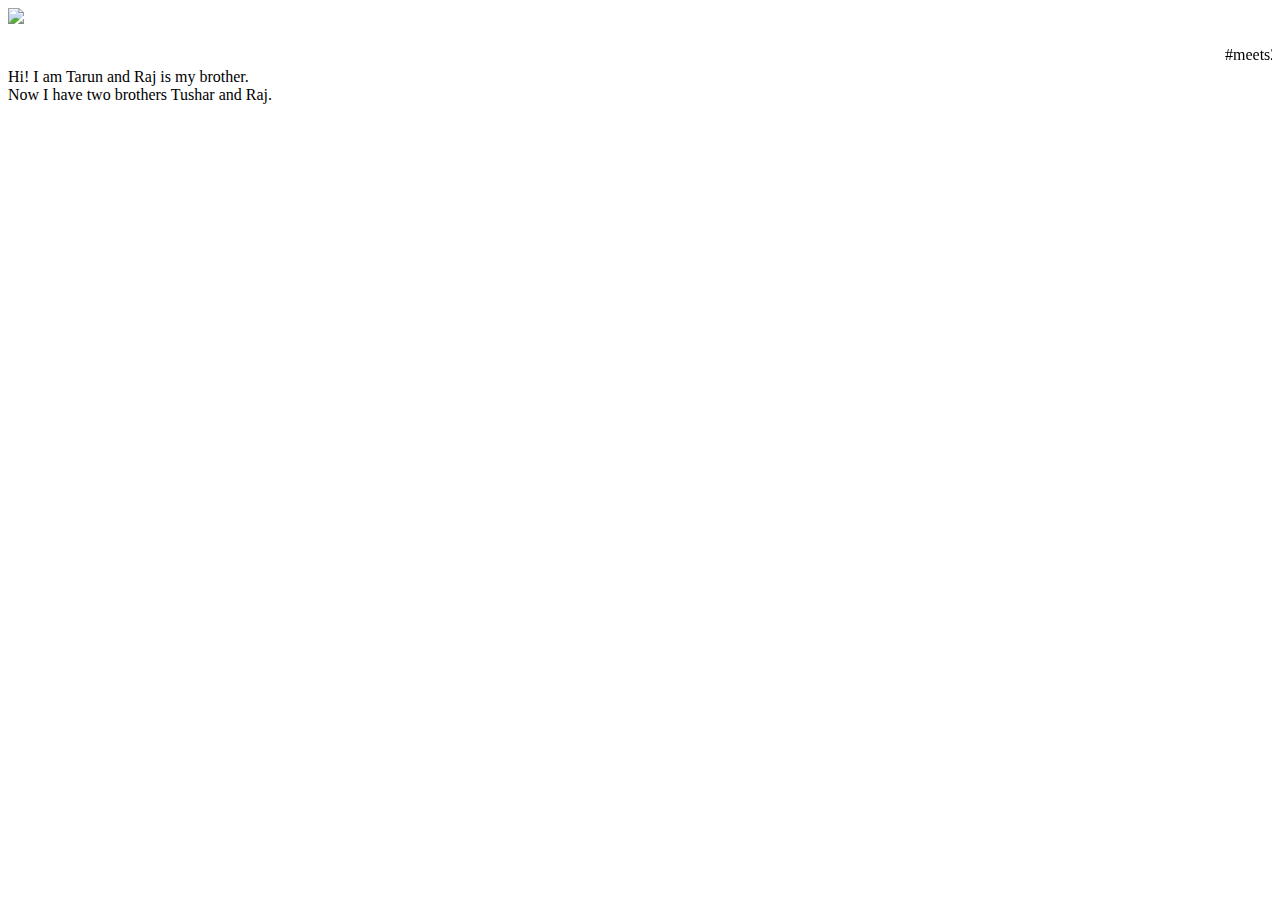
==== ui/index.html @ 754a25c7 "[imad-console] Updates ui/index.html" ====
<!doctype html>
<html>
    <head>
        <link href="/ui/style.css" rel="stylesheet" />
    </head>
    <body>
        <div class="center">
            <img src="/ui/madi.png" class="img-medium"/>
        </div>
        <br>
        <div class="center text-big bold">
            <marquee>
                #meets2tarun_first_site
            </marquee>
            Hi! I am Tarun and Raj is my brother.
            <br>
            Now I have two brothers Tushar and Raj.
        </div>
        <script type="text/javascript" src="/ui/main.js">
        </script>
    </body>
</html>
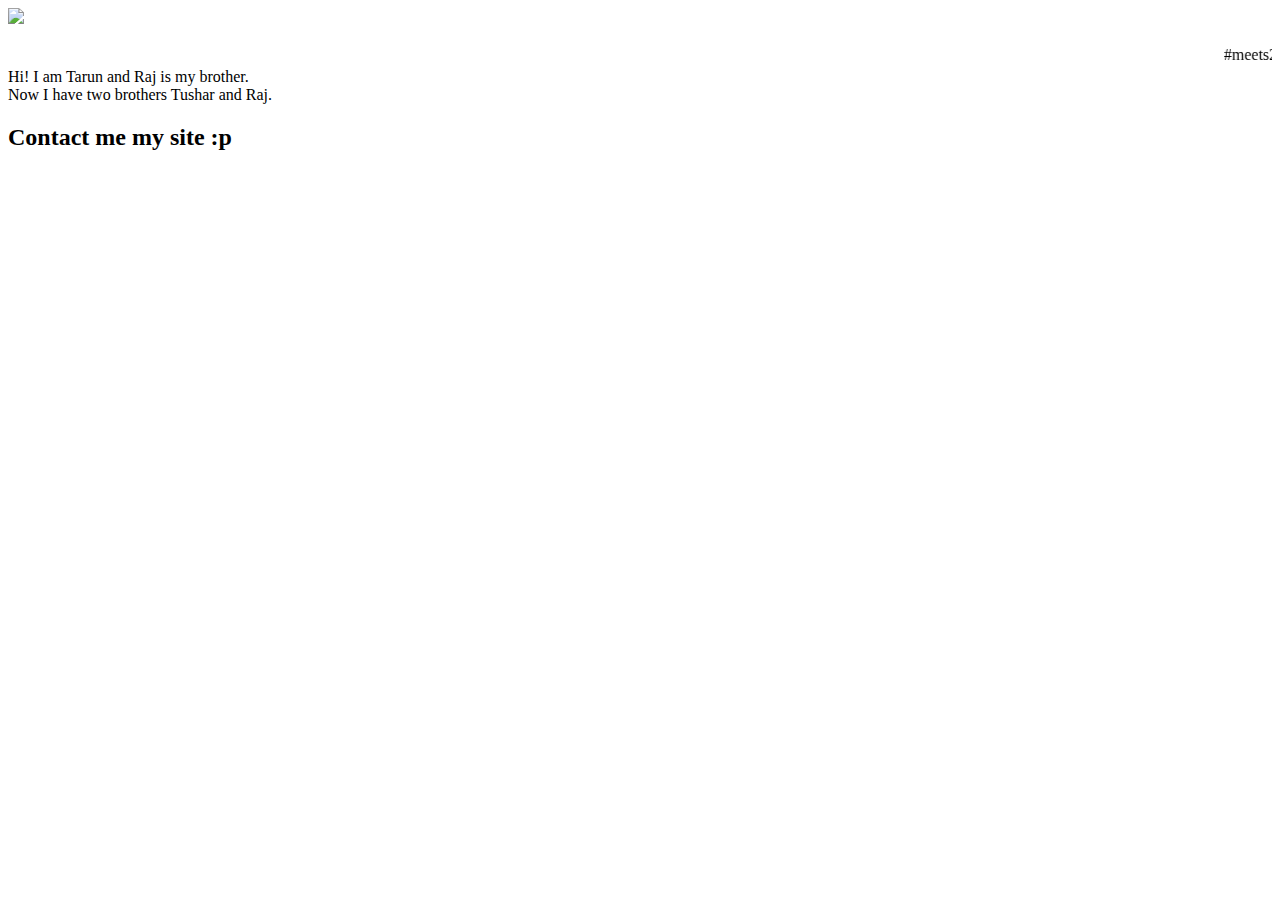
==== commit 11442850: "[imad-console] Updates ui/index.html" ====
--- a/ui/index.html
+++ b/ui/index.html
@@ -15,6 +15,14 @@
             Hi! I am Tarun and Raj is my brother.
             <br>
             Now I have two brothers Tushar and Raj.
+            <h2>
+               <b>
+                   Contact me
+                   </b>
+                   <ahref="google.co.in">
+                        my site :p
+               </ahref> 
+            <h2>
         </div>
         <script type="text/javascript" src="/ui/main.js">
         </script>
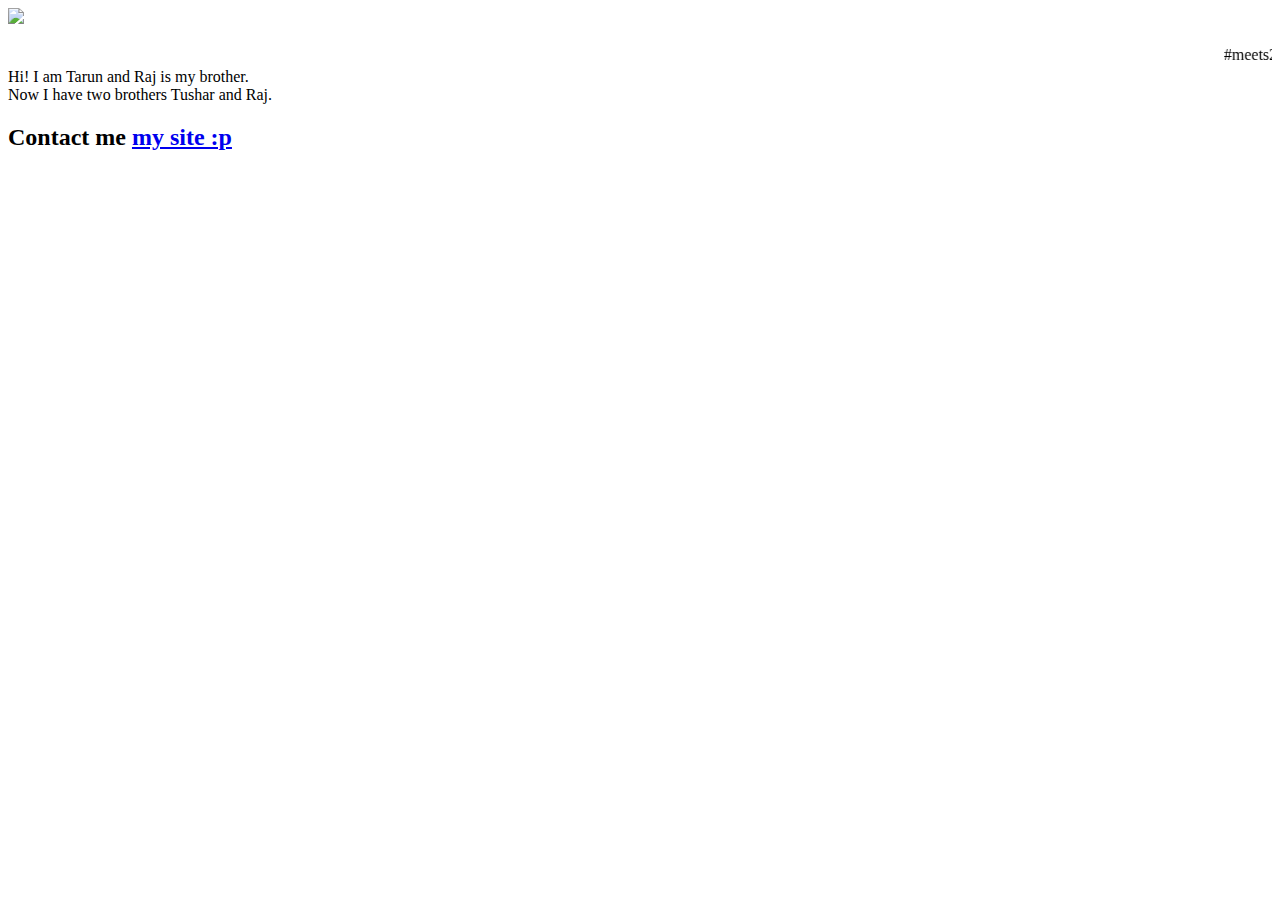
==== commit 9f1a233a: "[imad-console] Updates ui/index.html" ====
--- a/ui/index.html
+++ b/ui/index.html
@@ -19,10 +19,10 @@
                <b>
                    Contact me
                    </b>
-                   <ahref="google.co.in">
+                   <a href = "google.co.in">
                         my site :p
-               </ahref> 
-            <h2>
+               </a> 
+            </h2>
         </div>
         <script type="text/javascript" src="/ui/main.js">
         </script>
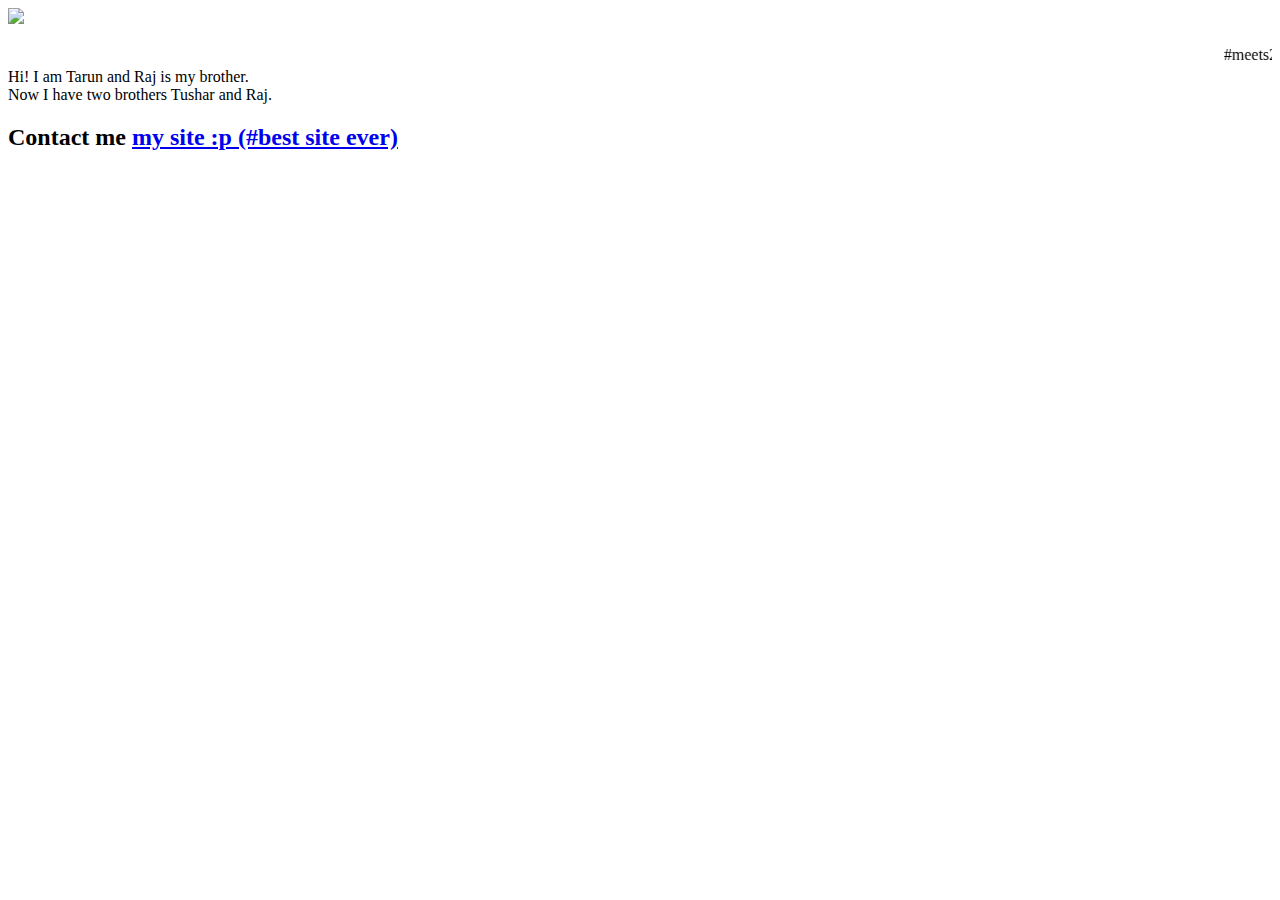
==== commit 98c4ff47: "[imad-console] Updates ui/index.html" ====
--- a/ui/index.html
+++ b/ui/index.html
@@ -19,8 +19,8 @@
                <b>
                    Contact me
                    </b>
-                   <a href = "google.co.in">
-                        my site :p
+                   <a href = "https://www.google.co.in">
+                        my site :p (#best site ever)
                </a> 
             </h2>
         </div>
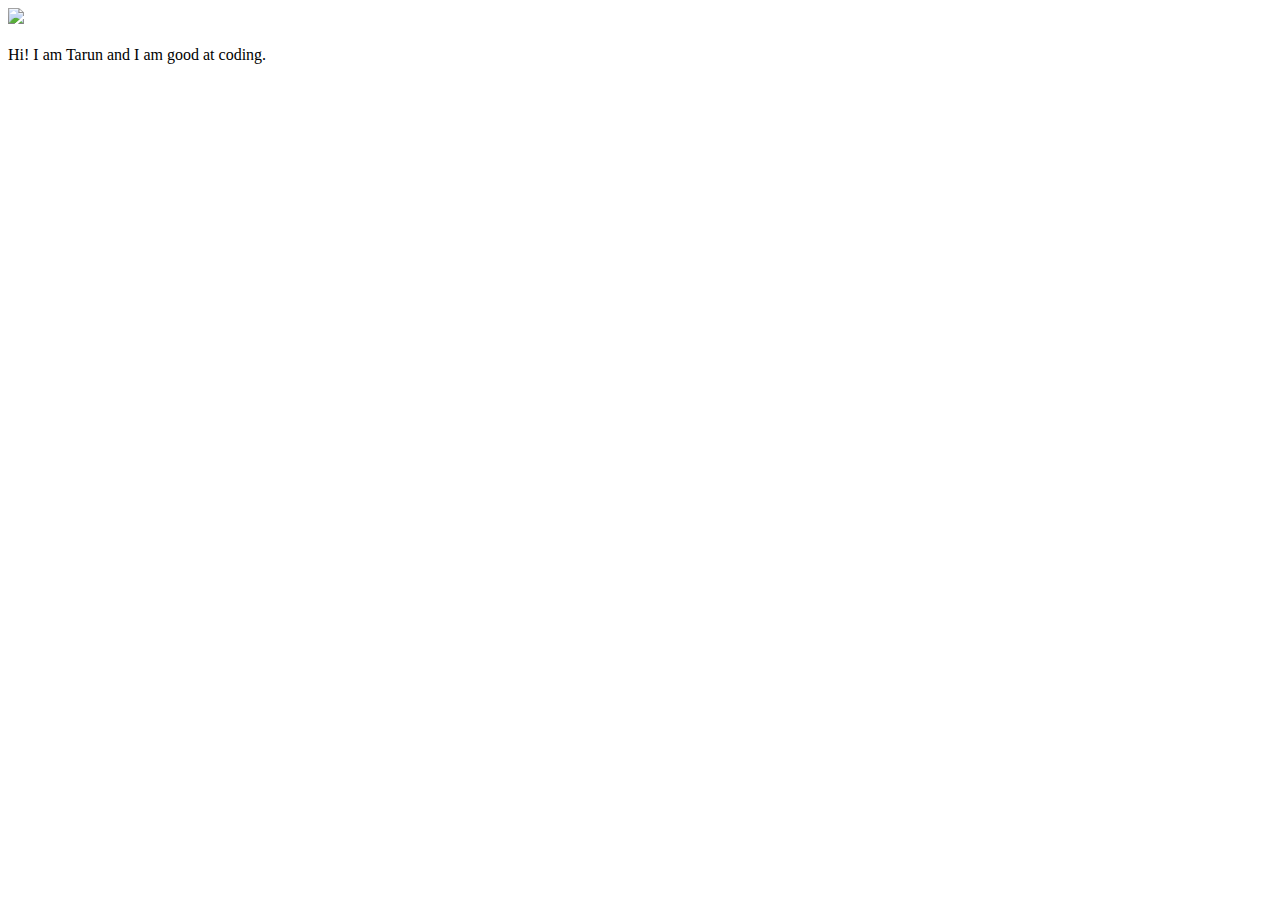
==== commit 12ce8343: "Made some changes locally" ====
--- a/ui/index.html
+++ b/ui/index.html
@@ -9,20 +9,7 @@
         </div>
         <br>
         <div class="center text-big bold">
-            <marquee>
-                #meets2tarun_first_site
-            </marquee>
-            Hi! I am Tarun and Raj is my brother.
-            <br>
-            Now I have two brothers Tushar and Raj.
-            <h2>
-               <b>
-                   Contact me
-                   </b>
-                   <a href = "https://www.google.co.in">
-                        my site :p (#best site ever)
-               </a> 
-            </h2>
+            Hi! I am Tarun and I am good at coding.
         </div>
         <script type="text/javascript" src="/ui/main.js">
         </script>
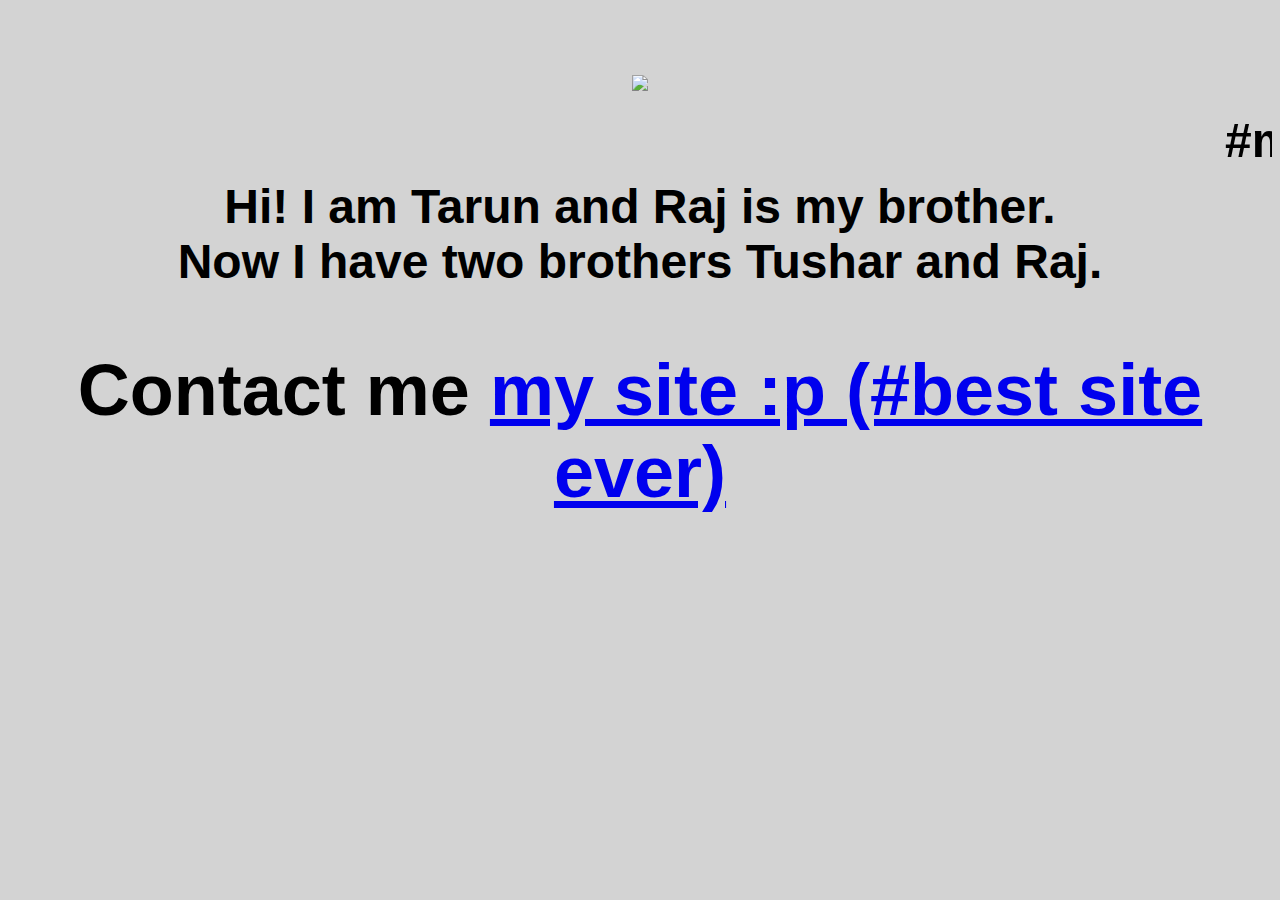
==== commit 34ee162a: "[imad-console] Updates ui/index.html" ====
--- a/ui/index.html
+++ b/ui/index.html
@@ -2,6 +2,9 @@
 <html>
     <head>
         <link href="/ui/style.css" rel="stylesheet" />
+         <title>
+            meets2tarun
+        </title>
     </head>
     <body>
         <div class="center">
@@ -9,8 +12,25 @@
         </div>
         <br>
         <div class="center text-big bold">
-            Hi! I am Tarun and I am good at coding.
+            <marquee>
+                #meets2tarun_first_site
+            </marquee>
+            Hi! I am Tarun and Raj is my brother.
+            <br>
+            Now I have two brothers Tushar and Raj.
+            <h2>
+               <b>
+                   Contact me
+                   </b>
+                   <a href = "https://www.google.co.in">
+                        my site :p (#best site ever)
+               </a> 
+            </h2>
         </div>
+        <script>
+        alert('Hi I am Tarun Kumar');
+            </script>
+        </script>
         <script type="text/javascript" src="/ui/main.js">
         </script>
     </body>
--- a/ui/style.css
+++ b/ui/style.css
@@ -0,0 +1,30 @@
+body {
+    font-family: sans-serif;
+    background-color: lightgrey;
+    margin-top: 75px;
+}
+
+.center {
+    text-align: center;
+}
+
+.text-big {
+    font-size: 300%;
+}
+
+.bold {
+    font-weight: bold;
+}
+
+.img-medium {
+    height: 200px;
+}
+.container{
+max-width: 800px;
+margin: 0 auto;
+color: #5f0505;
+font-family: sans-serif;
+padding-top: 60px;
+padding-left: 20px;
+padding-right: 20px;
+}